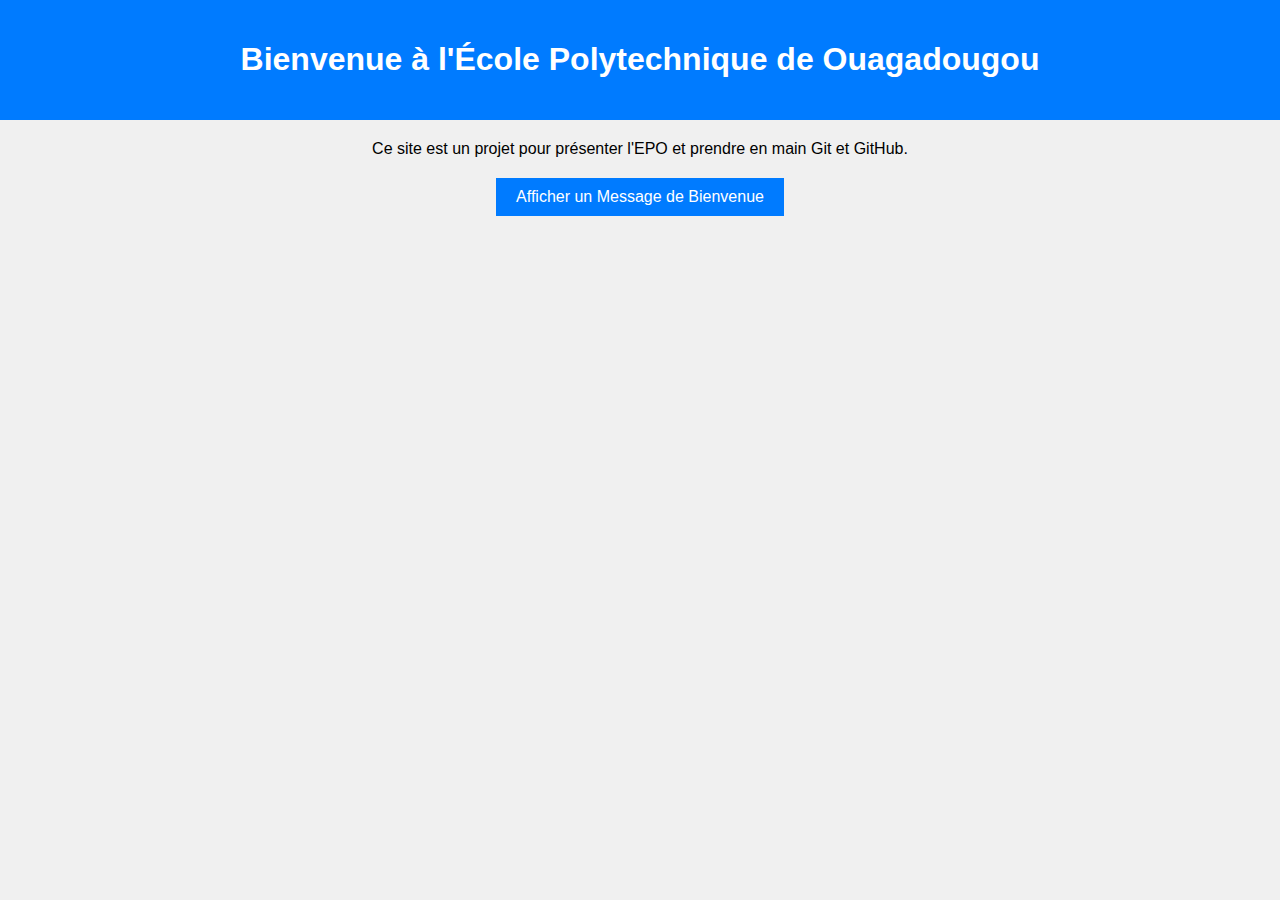
==== index.html @ 3cd7ed97 "Ajout des fichiers de base pour EPO" ====
<!DOCTYPE html>
<html lang="fr">
<head>
 <meta charset="UTF-8">
 <meta name="viewport" content="width=device-width, initial-scale=1.0">
 <title>Présentation de l'EPO</title>
 <link rel="stylesheet" href="styles.css">
</head>
<body>
 <header>
 <h1>Bienvenue à l'École Polytechnique de Ouagadougou</h1>
 </header>
 <main>
 <p>Ce site est un projet pour présenter l'EPO et prendre en main Git et GitHub.</p>
 <button id="welcomeButton">Afficher un Message de Bienvenue</button>
 <p id="welcomeMessage"></p>
</main>
 <script src="script.js"></script>
</body>
</html>
---- styles.css ----
body {
 font-family: Arial, sans-serif;
 margin: 0;
 padding: 0;
 background-color: #f0f0f0;
}
header {
 background-color: #007bff;
 color: white;
 padding: 20px;
 text-align: center;
}
main {
 margin: 20px;
 text-align: center;
}
button {
 background-color: #007bff;
 color: white;
 border: none;
 padding: 10px 20px;
 text-align: center;
 text-decoration: none;
 display: inline-block;
 font-size: 16px;
 margin: 4px 2px;
 cursor: pointer;
}
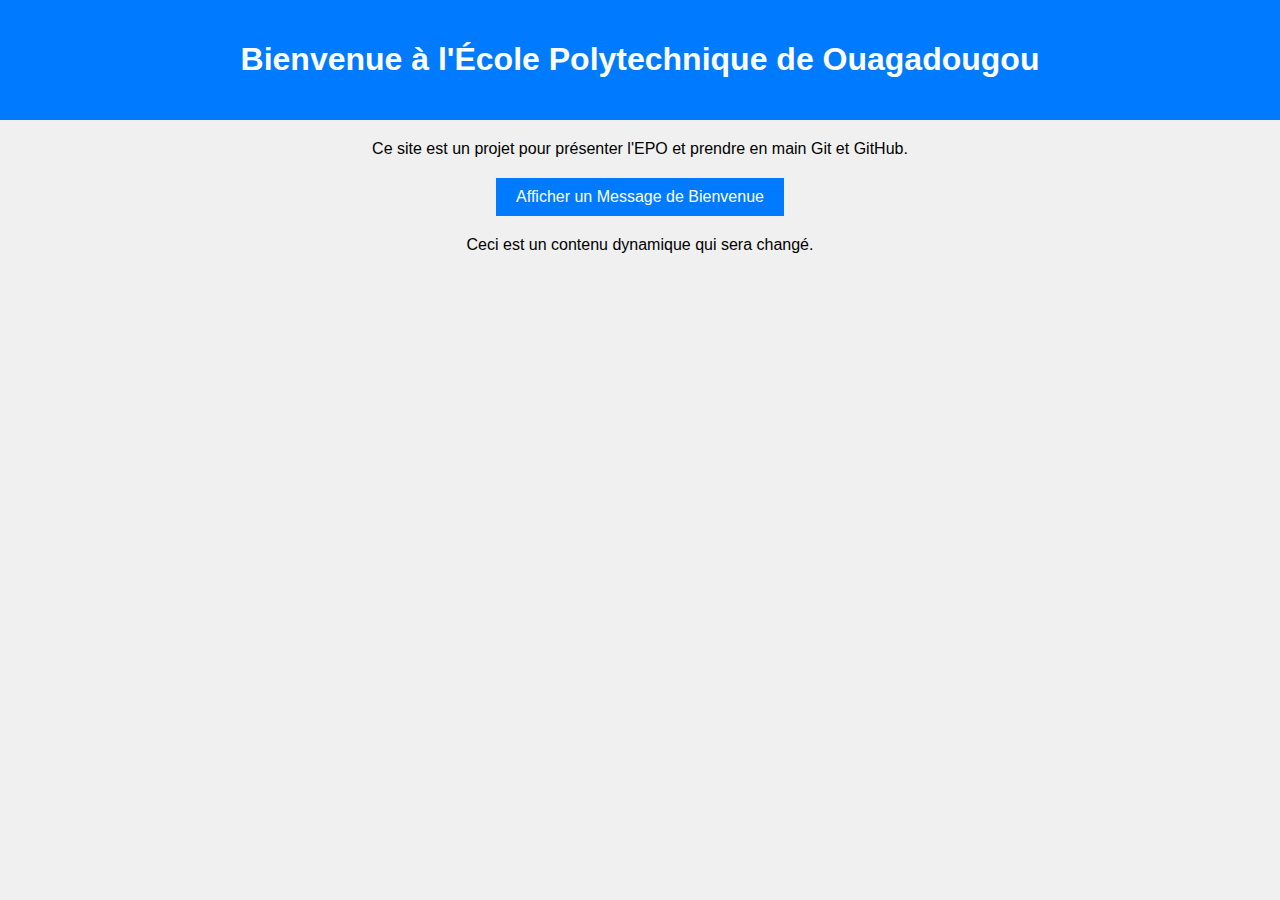
==== commit 02a3692a: "Updated HTML and JavaScript for new features" ====
--- a/index.html
+++ b/index.html
@@ -14,6 +14,7 @@
  <p>Ce site est un projet pour présenter l'EPO et prendre en main Git et GitHub.</p>
  <button id="welcomeButton">Afficher un Message de Bienvenue</button>
  <p id="welcomeMessage"></p>
+<p id="dynamicContent">Ceci est un contenu dynamique qui sera changé.</p>
 </main>
  <script src="script.js"></script>
 </body>
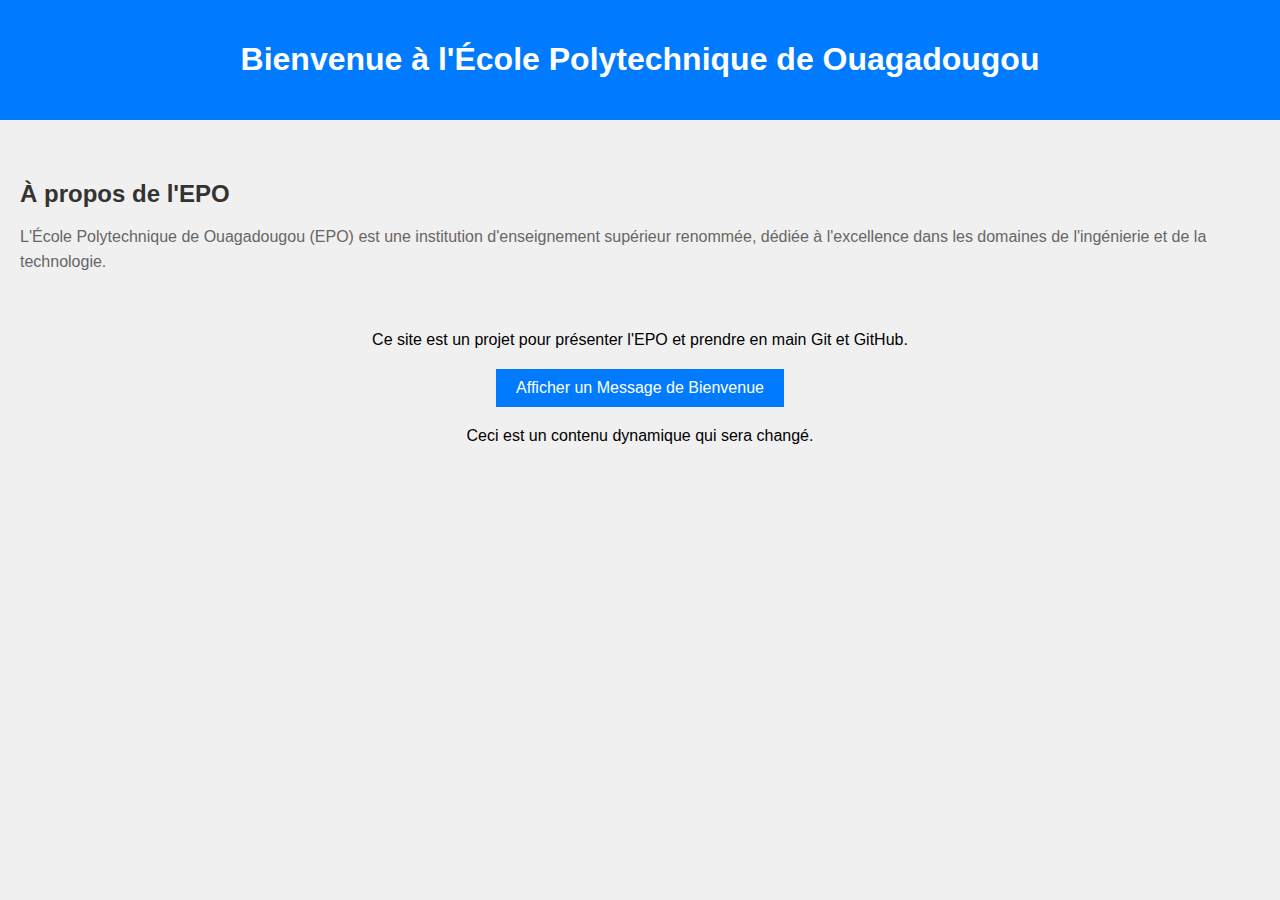
==== commit 60335688: "Updated HTML and CSS about section" ====
--- a/index.html
+++ b/index.html
@@ -10,6 +10,12 @@
  <header>
  <h1>Bienvenue à l'École Polytechnique de Ouagadougou</h1>
  </header>
+<section id="about">
+ <h2>À propos de l'EPO</h2>
+ <p>L'École Polytechnique de Ouagadougou (EPO) est une institution d'enseignement
+supérieur renommée, dédiée à l'excellence dans les domaines de l'ingénierie et de la
+technologie.</p>
+</section>
  <main>
  <p>Ce site est un projet pour présenter l'EPO et prendre en main Git et GitHub.</p>
  <button id="welcomeButton">Afficher un Message de Bienvenue</button>
--- a/styles.css
+++ b/styles.css
@@ -9,6 +9,20 @@
  color: white;
  padding: 20px;
  text-align: center;
+}
+#about {
+ background-color: #f0f0f0; /* Couleur de fond légère */
+ padding: 20px; /* Espacement interne */
+ margin-top: 20px; /* Marge au-dessus de la section */
+ border-radius: 8px; /* Bords arrondis */
+}
+#about h2 {
+ color: #333; /* Couleur du titre */
+ margin-bottom: 10px; /* Marge en dessous du titre */
+}
+#about p {
+ color: #666; /* Couleur du texte */
+ line-height: 1.6; /* Hauteur de ligne pour améliorer la lisibilité */
 }
 main {
  margin: 20px;
